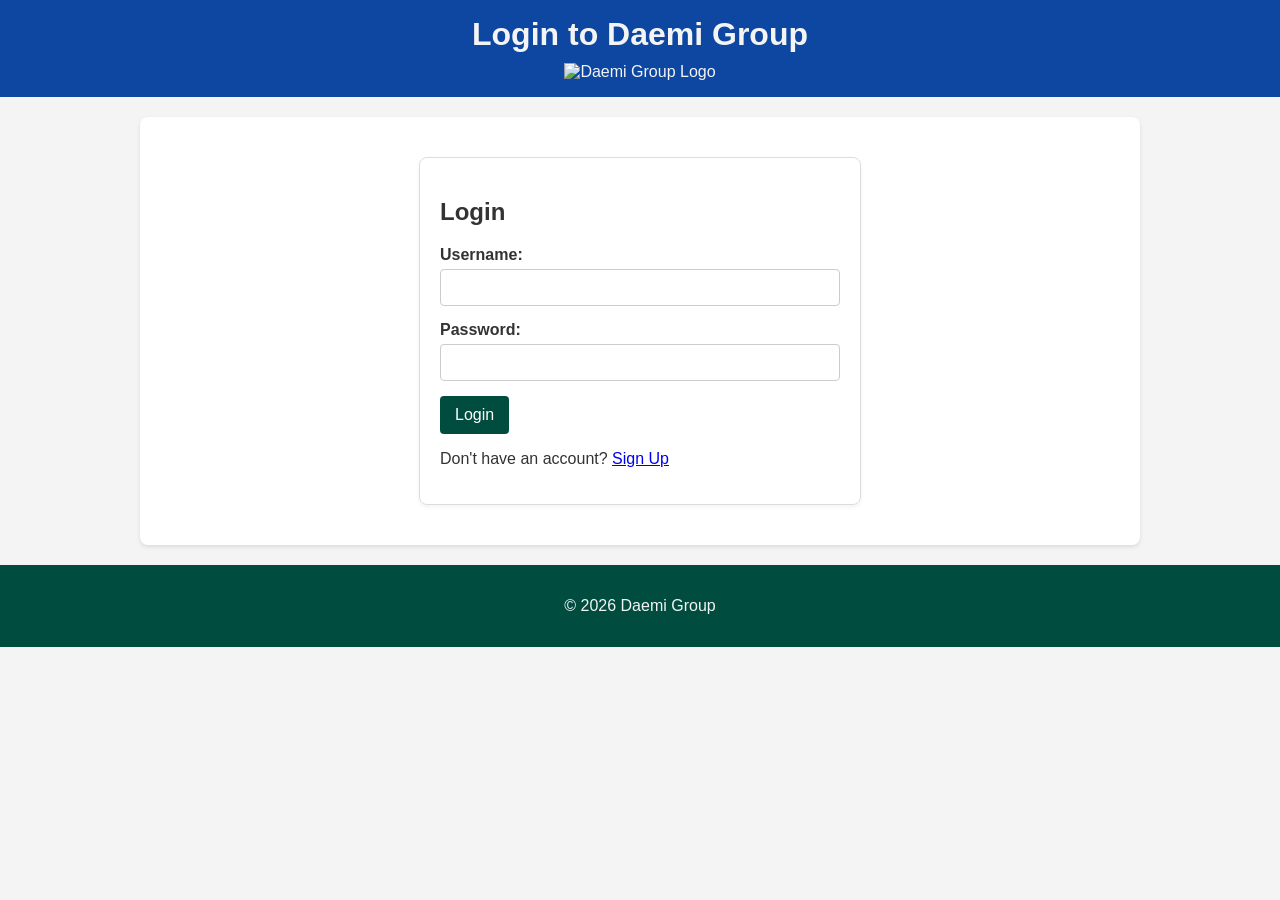
==== index.html @ 8426a6b6 "first commit" ====
<!DOCTYPE html>
<html lang="en">
<head>
    <meta charset="UTF-8">
    <meta name="viewport" content="width=device-width, initial-scale=1.0">
    <title>Daemi Group - Login</title>
    <link rel="stylesheet" href="style.css">
</head>
<body>
    <header>
        <h1>Login to Daemi Group</h1>
        <img src="https://oklahomainsures.com/wp-content/uploads/2020/02/logo-1.jpg" alt="Daemi Group Logo" class="header-logo">
        <nav>
        </nav>
    </header>
    <main>
        <form class="auth-form">
            <h2>Login</h2>
            <div class="form-group">
                <label for="username">Username:</label>
                <input type="text" id="username" name="username" required>
            </div>
            <div class="form-group">
                <label for="password">Password:</label>
                <input type="password" id="password" name="password" required>
            </div>
            <button type="submit">Login</button>
            <p>Don't have an account? <a href="signup.html">Sign Up</a></p>
        </form>
    </main>
    <footer>
        <p>&copy; 2026 Daemi Group</p>
    </footer>
    <script src="script.js"></script>
</body>
</html>
---- style.css ----
:root {
    --primary-color: #004d40; /* Dark Green */
    --secondary-color: #0d47a1; /* Dark Navy Blue */
    --light-green: #4db6ac;
    --light-blue: #bbdefb;
    --text-color: #333;
    --light-text-color: #f4f4f4;
    --accent-color: #ffc107; /* A complementary color for highlights */
}

body {
    font-family: Arial, sans-serif;
    margin: 0;
    padding: 0;
    box-sizing: border-box;
    background-color: var(--light-text-color);
    color: var(--text-color);
}

header {
    background-color: var(--secondary-color);
    color: var(--light-text-color);
    padding: 1rem 0;
    text-align: center;
}

header h1 {
    margin: 0;
}

nav ul {
    list-style: none;
    padding: 0;
    margin: 0;
    display: flex;
    justify-content: center;
}

nav ul li {
    margin: 0 15px;
}

nav ul li a {
    color: var(--light-text-color);
    text-decoration: none;
    font-weight: bold;
}

nav ul li a:hover {
    color: var(--light-green);
}

main {
    padding: 20px;
    max-width: 960px;
    margin: 20px auto;
    background-color: #fff;
    border-radius: 8px;
    box-shadow: 0 2px 4px rgba(0, 0, 0, 0.1);
}

footer {
    background-color: var(--primary-color);
    color: var(--light-text-color);
    text-align: center;
    padding: 1rem 0;
    position: relative;
    bottom: 0;
    width: 100%;
    margin-top: 20px;
}

.auth-form,
.agent-form {
    max-width: 400px;
    margin: 20px auto;
    padding: 20px;
    border: 1px solid #ddd;
    border-radius: 8px;
    box-shadow: 0 2px 4px rgba(0, 0, 0, 0.05);
}

.form-group {
    margin-bottom: 15px;
}

.form-group label {
    display: block;
    margin-bottom: 5px;
    font-weight: bold;
}

.form-group input[type="text"],
.form-group input[type="email"],
.form-group input[type="password"],
.form-group textarea {
    width: 100%;
    padding: 10px;
    border: 1px solid #ccc;
    border-radius: 4px;
    box-sizing: border-box;
}

button[type="submit"] {
    background-color: var(--primary-color);
    color: white;
    padding: 10px 15px;
    border: none;
    border-radius: 4px;
    cursor: pointer;
    font-size: 16px;
}

button[type="submit"]:hover {
    background-color: var(--light-green);
}

.policy-info .policy-card {
    border: 1px solid var(--light-blue);
    padding: 15px;
    margin-bottom: 15px;
    border-radius: 8px;
    background-color: #f9f9f9;
}

.policy-info .policy-card h3 {
    color: var(--secondary-color);
    margin-top: 0;
}

.header-logo {
    max-height: 50px; /* Adjust as needed */
    margin-top: 10px;
}

.hero-image {
    width: 100%;
    height: auto;
    display: block;
    margin-bottom: 20px;
    border-radius: 8px;
}
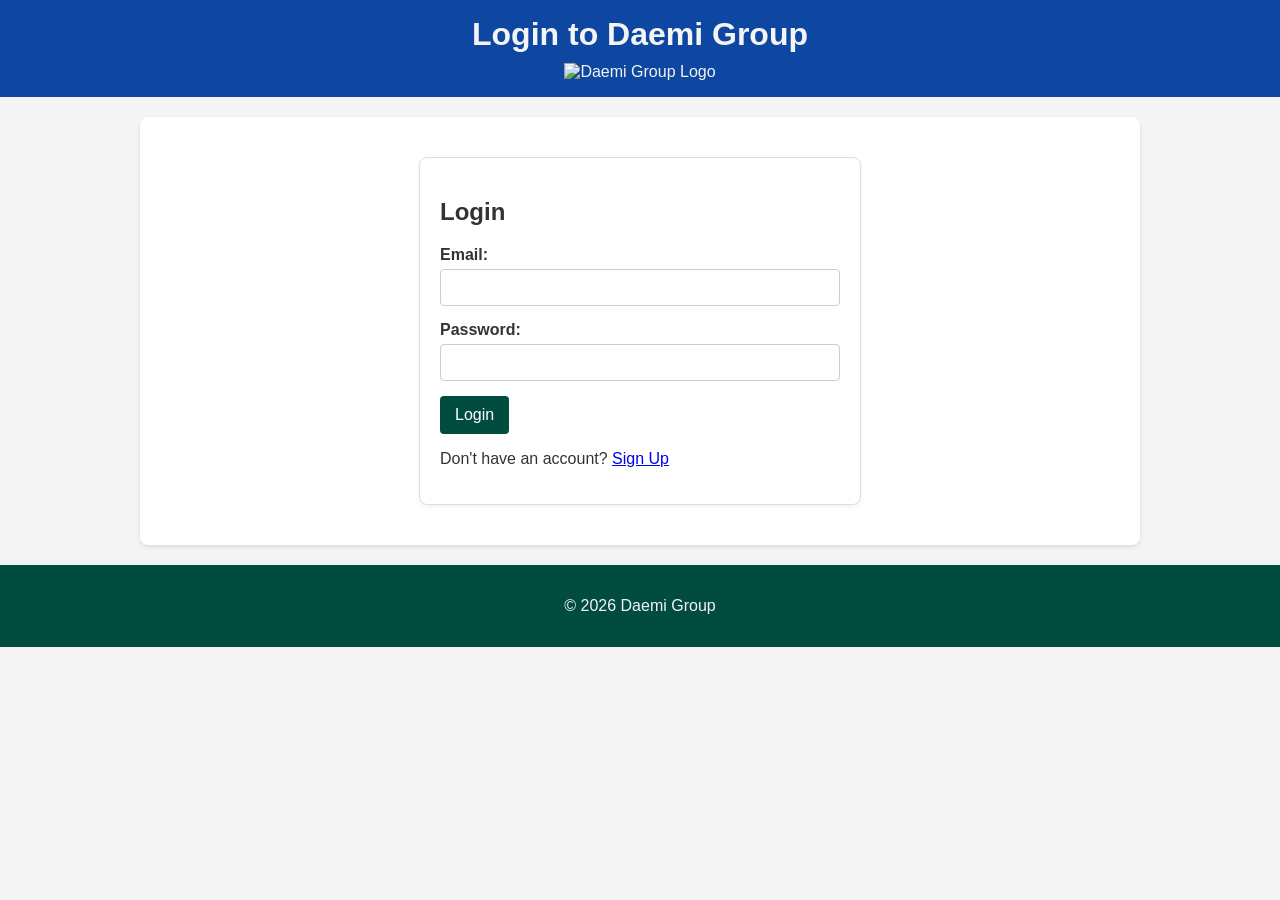
==== commit 92c3cb5b: "updated site" ====
--- a/index.html
+++ b/index.html
@@ -1,5 +1,6 @@
 <!DOCTYPE html>
 <html lang="en">
+<script type="module" src="script.js"></script>
 <head>
     <meta charset="UTF-8">
     <meta name="viewport" content="width=device-width, initial-scale=1.0">
@@ -17,8 +18,8 @@
         <form class="auth-form">
             <h2>Login</h2>
             <div class="form-group">
-                <label for="username">Username:</label>
-                <input type="text" id="username" name="username" required>
+                <label for="email">Email:</label>
+                <input type="email" id="email" name="email" required>
             </div>
             <div class="form-group">
                 <label for="password">Password:</label>
